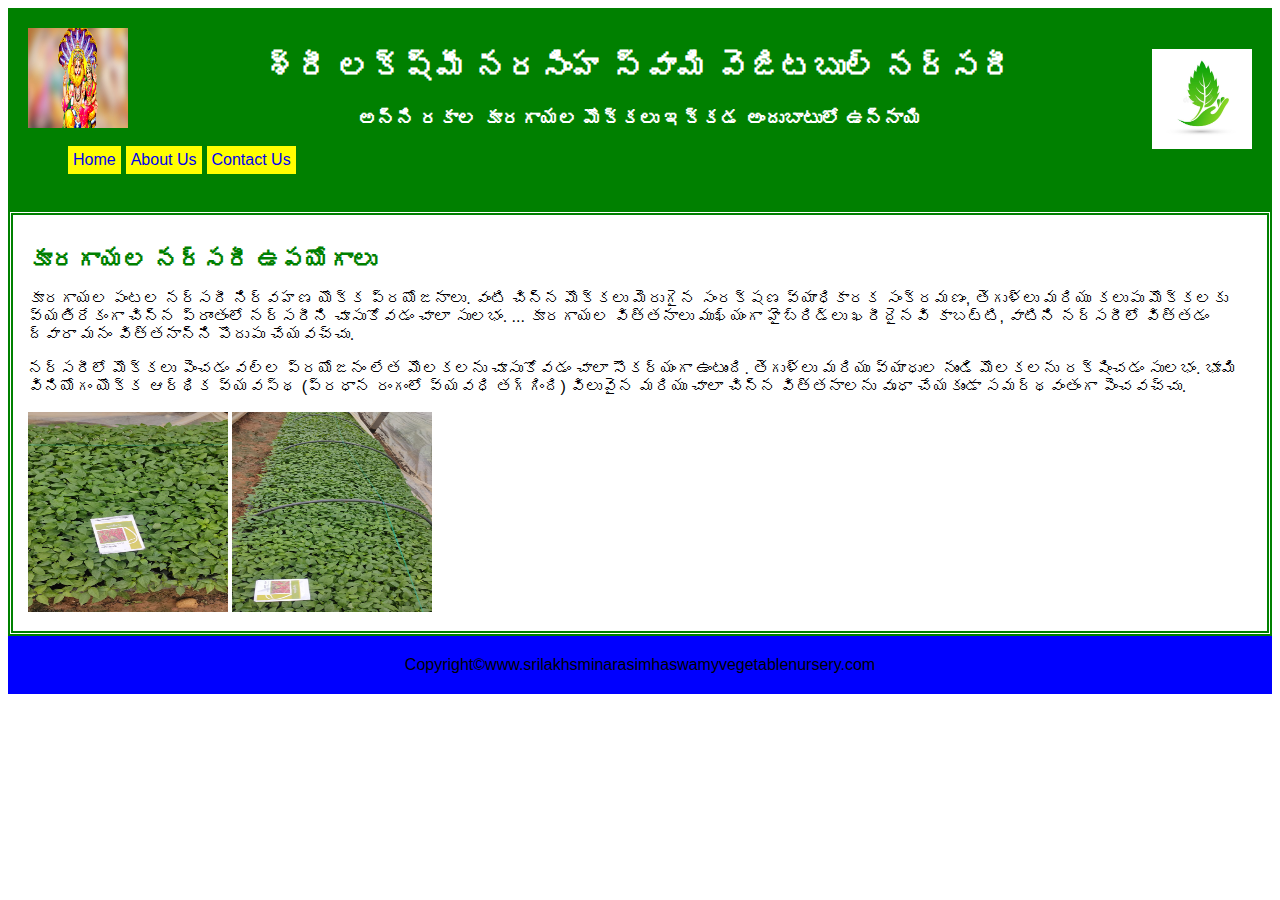
==== index.html @ d6b4de6f "Add files via upload" ====
<!DOCTYPE html>
<html>
      <head>
   
              <title>sri lakshmi narasimha swami vegetablvle nursery</title>

              <link rel="stylesheet"type="text/css"href="styles.css"media="screen">
      </head>        
      <body>
            <header>
                 <img src="pic1.jpeg"width="100"height="100">
                 
                  <hgroup>
                       <img src="plantlogo.jpg"width="100"height="100">
                     <h1>శ్రీ లక్ష్మీ నరసింహ స్వామి వెజిటబుల్ నర్సరీ</h1>
                     <h2>అన్ని రకాల కూరగాయల మొక్కలు ఇక్కడ అందుబాటులో ఉన్నాయి</h2>
                   </hgroup>
                 <nav>
                      
                        <ul>
                            <li><a href="Home.html">Home</a></li>
                            <li><a href="p2.html">About Us</a></li>
                            <li><a href="p3.html">Contact Us</a></li>
                         </ul>
                      
                </nav>            
           </header>
            <section>
                     <article>
                              <h1>కూరగాయల నర్సరీ ఉపయోగాలు</h1>
                               <P>కూరగాయల పంటల నర్సరీ నిర్వహణ యొక్క ప్రయోజనాలు. వంటి చిన్న మొక్కలు మెరుగైన సంరక్షణ
వ్యాధికారక సంక్రమణం, తెగుళ్లు మరియు కలుపు మొక్కలకు వ్యతిరేకంగా చిన్న ప్రాంతంలో నర్సరీని చూసుకోవడం చాలా సులభం. ...
కూరగాయల విత్తనాలు ముఖ్యంగా హైబ్రిడ్‌లు ఖరీదైనవి కాబట్టి, వాటిని నర్సరీలో విత్తడం ద్వారా మనం విత్తనాన్ని పొదుపు చేయవచ్చు.</P>
                     
                        
                               <P>నర్సరీలో మొక్కలు పెంచడం వల్ల ప్రయోజనం
లేత మొలకలను చూసుకోవడం చాలా సౌకర్యంగా ఉంటుంది.
తెగుళ్లు మరియు వ్యాధుల నుండి మొలకలను రక్షించడం సులభం.
భూమి వినియోగం యొక్క ఆర్థిక వ్యవస్థ (ప్రధాన రంగంలో వ్యవధి తగ్గింది)
విలువైన మరియు చాలా చిన్న విత్తనాలను వృధా చేయకుండా సమర్థవంతంగా పెంచవచ్చు.</P>
<img src="ps1.jpeg"width="200"height="200">
<img src="ps2.jpeg"width="200"height="200">
                     </article>
            </section>
            <footer>Copyright©www.srilakhsminarasimhaswamyvegetablenursery.com</footer>
      </body>
</html>
---- styles.css ----
body{
    font-family:Arial,Times,Sans-serif;
    background-color:white;
   }
header{
    background-color:green;
    color:white;
    text-align:center;
    padding:20px;
  }
article h1{
      font-hight:5px;
      font-size:1.5em; 
      color:green
           }

header img{
           width:100px;
           height:100px;
           float:left;
            padding:0;
            margin:0;
          overflow:hidden;   
        }
header img:hover{
          border-radius:50px;
          box-shadow:2px 2px 5px 1px;
          border:5px double orange;
        }
hgroup img{
           width:100px;
           height:100px;
           float:right;
            padding:0;
            margin:0;
          overflow:hidden;
          }
        
hgroup h1{
         font-size:2em;
}
hgroup h2{
         font-size:1.2em;
}
nav ul{
    list-style-type:none;
    overflow:hidden;
}

li a{
      text-decoration:none;
      padding:5px;
      display:block;
      
   }
li a:hover{
        background-color:lightgreen;
}

nav li{
    float:left; 
    margin-right:5px;
    background-color:yellow
    
}
section{
    background-color:white;
    
    border-width:5px;
    border-style:double;
    border-color:green;
    padding:15px;
    over-flow:hidden;
  }
 section img {
     position:center;
}

footer{
    background-color:blue;
    text-align:center;
    padding:20px; 
 }
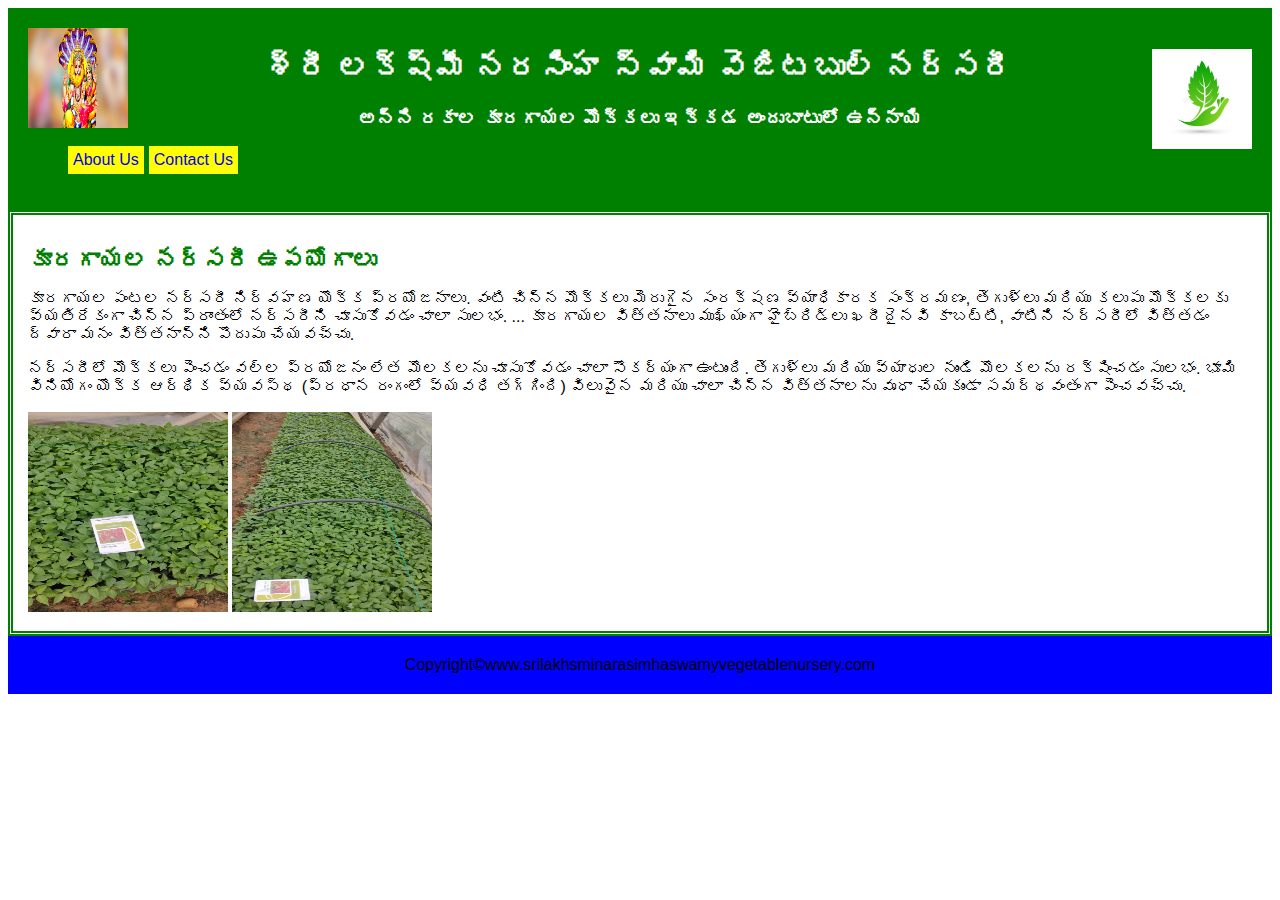
==== commit f7af7459: "Add files via upload" ====
--- a/index.html
+++ b/index.html
@@ -18,7 +18,7 @@
                  <nav>
                       
                         <ul>
-                            <li><a href="Home.html">Home</a></li>
+                            
                             <li><a href="p2.html">About Us</a></li>
                             <li><a href="p3.html">Contact Us</a></li>
                          </ul>
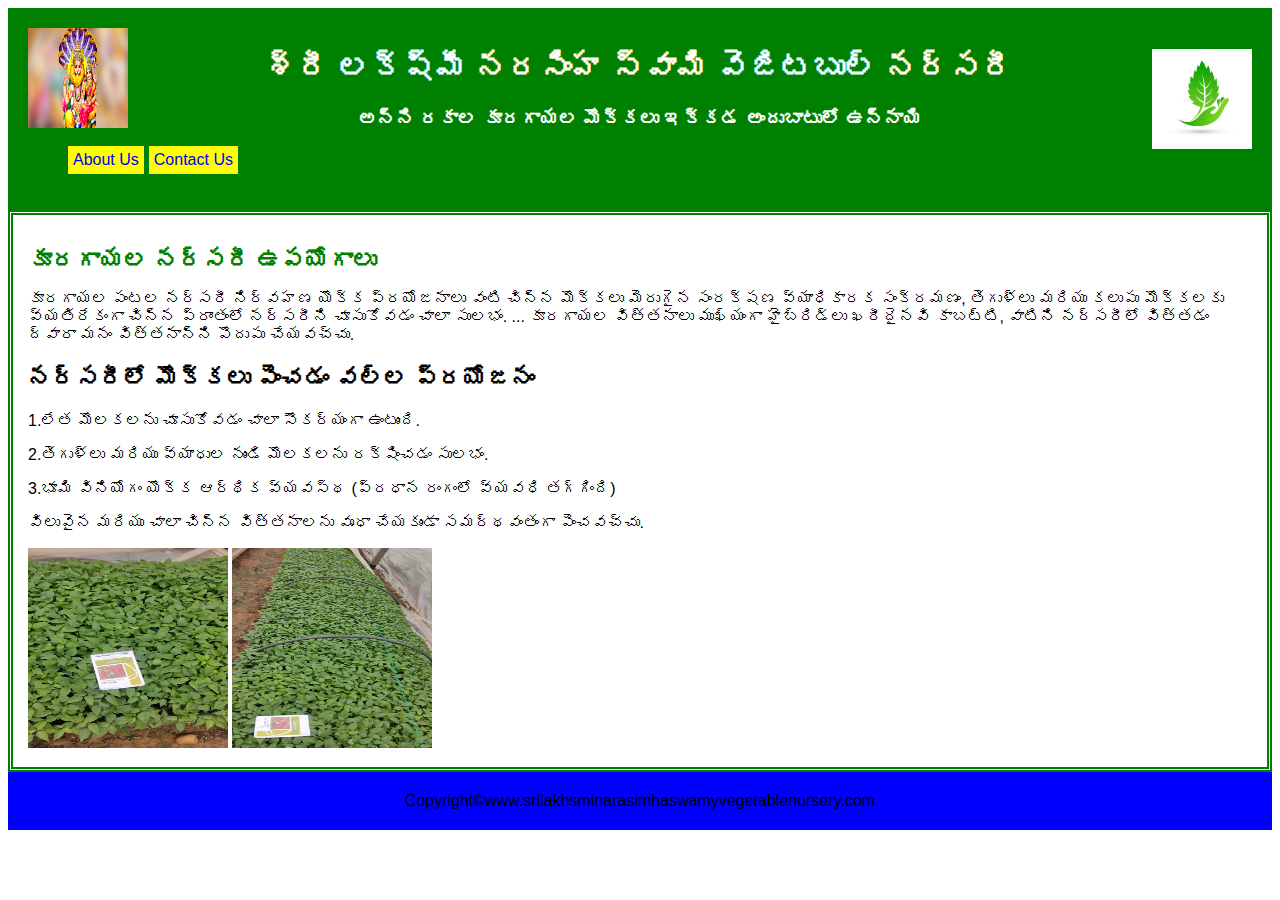
==== commit 008c0352: "Update index.html" ====
--- a/index.html
+++ b/index.html
@@ -28,20 +28,20 @@
             <section>
                      <article>
                               <h1>కూరగాయల నర్సరీ ఉపయోగాలు</h1>
-                               <P>కూరగాయల పంటల నర్సరీ నిర్వహణ యొక్క ప్రయోజనాలు. వంటి చిన్న మొక్కలు మెరుగైన సంరక్షణ
+                               <P>కూరగాయల పంటల నర్సరీ నిర్వహణ యొక్క ప్రయోజనాలు వంటి చిన్న మొక్కలు మెరుగైన సంరక్షణ
 వ్యాధికారక సంక్రమణం, తెగుళ్లు మరియు కలుపు మొక్కలకు వ్యతిరేకంగా చిన్న ప్రాంతంలో నర్సరీని చూసుకోవడం చాలా సులభం. ...
 కూరగాయల విత్తనాలు ముఖ్యంగా హైబ్రిడ్‌లు ఖరీదైనవి కాబట్టి, వాటిని నర్సరీలో విత్తడం ద్వారా మనం విత్తనాన్ని పొదుపు చేయవచ్చు.</P>
                      
                         
-                               <P>నర్సరీలో మొక్కలు పెంచడం వల్ల ప్రయోజనం
-లేత మొలకలను చూసుకోవడం చాలా సౌకర్యంగా ఉంటుంది.
-తెగుళ్లు మరియు వ్యాధుల నుండి మొలకలను రక్షించడం సులభం.
-భూమి వినియోగం యొక్క ఆర్థిక వ్యవస్థ (ప్రధాన రంగంలో వ్యవధి తగ్గింది)
-విలువైన మరియు చాలా చిన్న విత్తనాలను వృధా చేయకుండా సమర్థవంతంగా పెంచవచ్చు.</P>
+                               <h2>నర్సరీలో మొక్కలు పెంచడం వల్ల ప్రయోజనం</h2>
+<P>1.లేత మొలకలను చూసుకోవడం చాలా సౌకర్యంగా ఉంటుంది.</p>
+<P>2.తెగుళ్లు మరియు వ్యాధుల నుండి మొలకలను రక్షించడం సులభం.</P>
+<P>3.భూమి వినియోగం యొక్క ఆర్థిక వ్యవస్థ (ప్రధాన రంగంలో వ్యవధి తగ్గింది)</P>
+<P>విలువైన మరియు చాలా చిన్న విత్తనాలను వృధా చేయకుండా సమర్థవంతంగా పెంచవచ్చు.</P>
 <img src="ps1.jpeg"width="200"height="200">
 <img src="ps2.jpeg"width="200"height="200">
                      </article>
             </section>
             <footer>Copyright©www.srilakhsminarasimhaswamyvegetablenursery.com</footer>
       </body>
-</html>+</html>
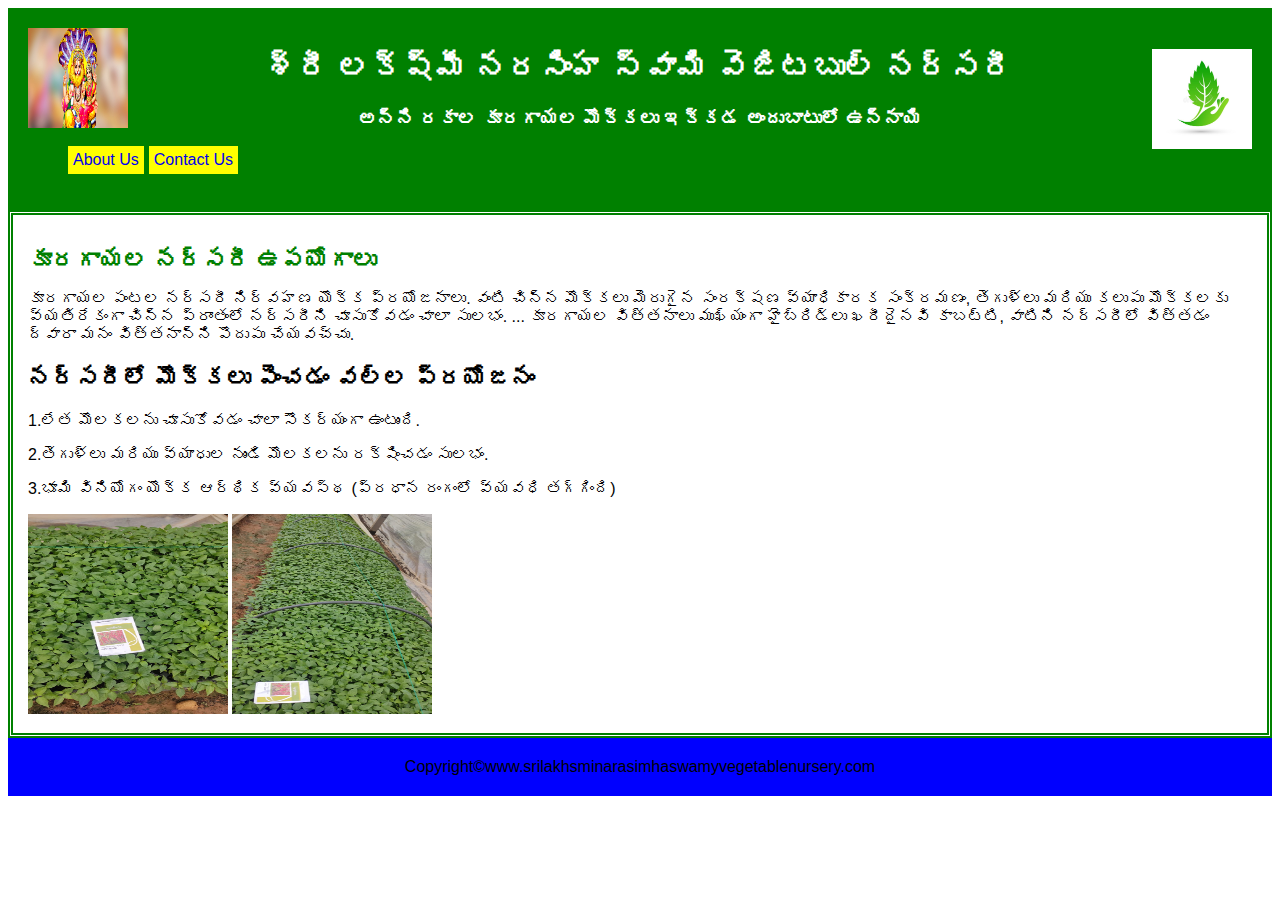
==== commit 3090da35: "Add files via upload" ====
--- a/index.html
+++ b/index.html
@@ -28,20 +28,20 @@
             <section>
                      <article>
                               <h1>కూరగాయల నర్సరీ ఉపయోగాలు</h1>
-                               <P>కూరగాయల పంటల నర్సరీ నిర్వహణ యొక్క ప్రయోజనాలు వంటి చిన్న మొక్కలు మెరుగైన సంరక్షణ
+                               <P>కూరగాయల పంటల నర్సరీ నిర్వహణ యొక్క ప్రయోజనాలు. వంటి చిన్న మొక్కలు మెరుగైన సంరక్షణ
 వ్యాధికారక సంక్రమణం, తెగుళ్లు మరియు కలుపు మొక్కలకు వ్యతిరేకంగా చిన్న ప్రాంతంలో నర్సరీని చూసుకోవడం చాలా సులభం. ...
 కూరగాయల విత్తనాలు ముఖ్యంగా హైబ్రిడ్‌లు ఖరీదైనవి కాబట్టి, వాటిని నర్సరీలో విత్తడం ద్వారా మనం విత్తనాన్ని పొదుపు చేయవచ్చు.</P>
                      
                         
                                <h2>నర్సరీలో మొక్కలు పెంచడం వల్ల ప్రయోజనం</h2>
-<P>1.లేత మొలకలను చూసుకోవడం చాలా సౌకర్యంగా ఉంటుంది.</p>
+<P>1.లేత మొలకలను చూసుకోవడం చాలా సౌకర్యంగా ఉంటుంది.</P>
 <P>2.తెగుళ్లు మరియు వ్యాధుల నుండి మొలకలను రక్షించడం సులభం.</P>
 <P>3.భూమి వినియోగం యొక్క ఆర్థిక వ్యవస్థ (ప్రధాన రంగంలో వ్యవధి తగ్గింది)</P>
-<P>విలువైన మరియు చాలా చిన్న విత్తనాలను వృధా చేయకుండా సమర్థవంతంగా పెంచవచ్చు.</P>
+
 <img src="ps1.jpeg"width="200"height="200">
 <img src="ps2.jpeg"width="200"height="200">
                      </article>
             </section>
             <footer>Copyright©www.srilakhsminarasimhaswamyvegetablenursery.com</footer>
       </body>
-</html>
+</html>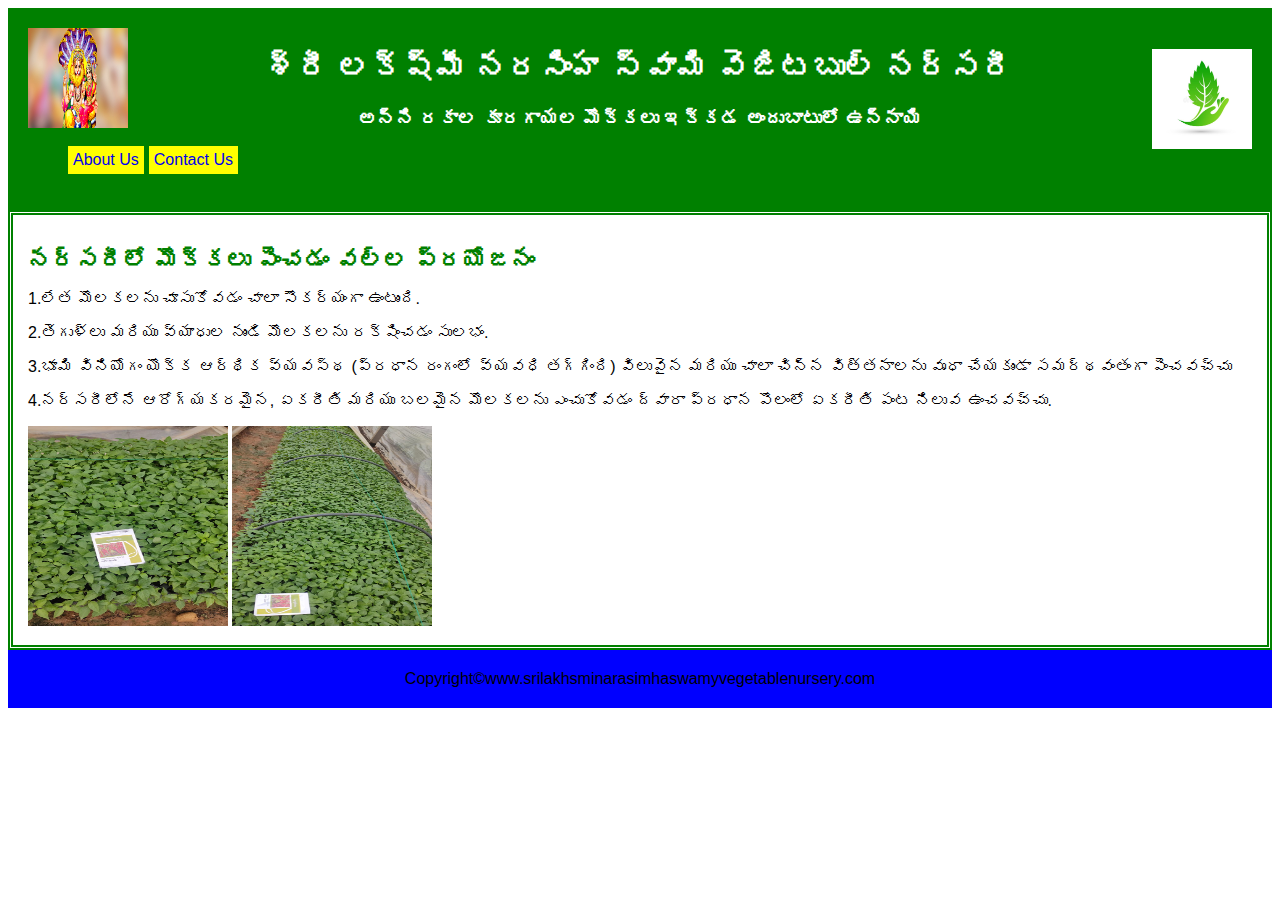
==== commit 3ad47190: "Add files via upload" ====
--- a/index.html
+++ b/index.html
@@ -27,16 +27,12 @@
            </header>
             <section>
                      <article>
-                              <h1>కూరగాయల నర్సరీ ఉపయోగాలు</h1>
-                               <P>కూరగాయల పంటల నర్సరీ నిర్వహణ యొక్క ప్రయోజనాలు. వంటి చిన్న మొక్కలు మెరుగైన సంరక్షణ
-వ్యాధికారక సంక్రమణం, తెగుళ్లు మరియు కలుపు మొక్కలకు వ్యతిరేకంగా చిన్న ప్రాంతంలో నర్సరీని చూసుకోవడం చాలా సులభం. ...
-కూరగాయల విత్తనాలు ముఖ్యంగా హైబ్రిడ్‌లు ఖరీదైనవి కాబట్టి, వాటిని నర్సరీలో విత్తడం ద్వారా మనం విత్తనాన్ని పొదుపు చేయవచ్చు.</P>
-                     
-                        
-                               <h2>నర్సరీలో మొక్కలు పెంచడం వల్ల ప్రయోజనం</h2>
+                             
+                               <h1>నర్సరీలో మొక్కలు పెంచడం వల్ల ప్రయోజనం</h1>
 <P>1.లేత మొలకలను చూసుకోవడం చాలా సౌకర్యంగా ఉంటుంది.</P>
 <P>2.తెగుళ్లు మరియు వ్యాధుల నుండి మొలకలను రక్షించడం సులభం.</P>
-<P>3.భూమి వినియోగం యొక్క ఆర్థిక వ్యవస్థ (ప్రధాన రంగంలో వ్యవధి తగ్గింది)</P>
+<P>3.భూమి వినియోగం యొక్క ఆర్థిక వ్యవస్థ (ప్రధాన రంగంలో వ్యవధి తగ్గింది) విలువైన మరియు చాలా చిన్న విత్తనాలను వృధా చేయకుండా సమర్థవంతంగా పెంచవచ్చు</P>
+<P>4.నర్సరీలోనే ఆరోగ్యకరమైన, ఏకరీతి మరియు బలమైన మొలకలను ఎంచుకోవడం ద్వారా ప్రధాన పొలంలో ఏకరీతి పంట నిలువ ఉంచవచ్చు.</P>
 
 <img src="ps1.jpeg"width="200"height="200">
 <img src="ps2.jpeg"width="200"height="200">
